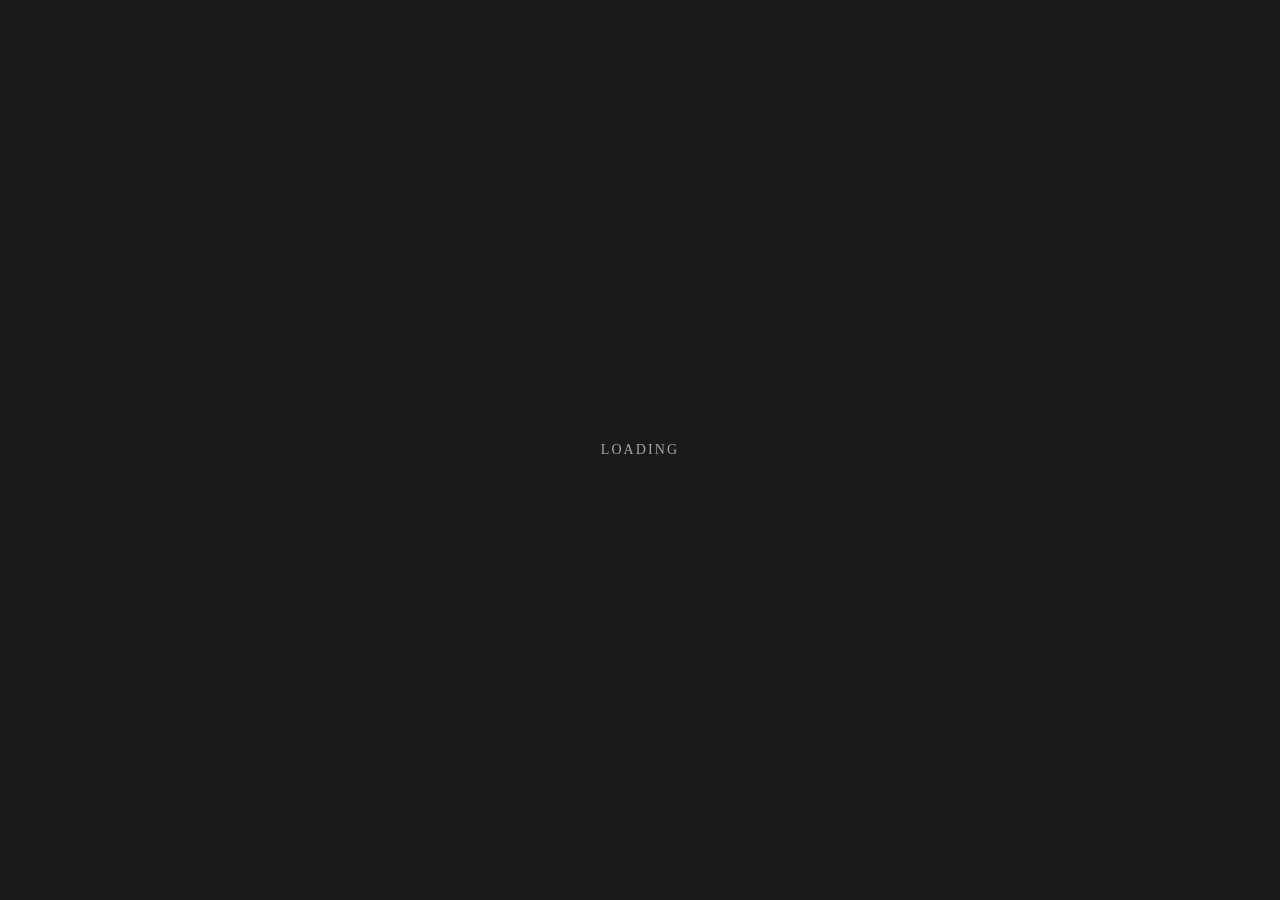
==== experiments/molecule-poetry.html @ ccba84ef "Add 3D bottle to molecule poetry experiment Scroll-driven page: scattered letters → AFTERIMAGE logot" ====
<!DOCTYPE html>
<html lang="en" class="loading">
<head>
<meta charset="UTF-8">
<meta name="viewport" content="width=device-width, initial-scale=1.0">
<title>AFTERIMAGE — Molecular Concrete Poetry</title>
<style>
  @font-face {
    font-family: 'Kalice';
    src: url('../assets/fonts/Kalice-Regular-CurlyR.woff2') format('woff2'),
         url('../assets/fonts/Kalice-Regular-CurlyR.woff') format('woff');
    font-weight: 400;
    font-style: normal;
  }
  @font-face {
    font-family: 'Kalice';
    src: url('../assets/fonts/Kalice-Medium.woff2') format('woff2'),
         url('../assets/fonts/Kalice-Medium.woff') format('woff');
    font-weight: 500;
    font-style: normal;
  }
  * { margin: 0; padding: 0; box-sizing: border-box; }
  html, body { width: 100%; height: 1100vh; overflow-x: hidden; background: #1a1a1a; }
  html.loading, html.loading body { height: 100vh; overflow: hidden; }
  #loader {
    position: fixed; inset: 0; z-index: 10;
    background: #1a1a1a;
    display: flex; align-items: center; justify-content: center;
    transition: opacity 0.6s ease;
  }
  #loader.done { opacity: 0; pointer-events: none; }
  #loader span {
    font: 400 14px Kalice, Georgia, serif;
    color: rgba(200,200,200,0.8);
    letter-spacing: 0.15em;
  }
  #loader span span {
    display: inline-block;
    animation: wave 1s ease-in-out infinite;
  }
  @keyframes wave {
    0%, 100% { opacity: 0.2; }
    50% { opacity: 1; }
  }
  #c { display: block; position: fixed; top: 0; left: 0; }
  #three-canvas {
    position: fixed;
    top: 0; left: 0;
    pointer-events: none;
    opacity: 0;
  }
  #bottle-caption {
    position: fixed;
    bottom: 12vh;
    left: 0; right: 0;
    text-align: center;
    font: 400 clamp(12px, 1.4vw, 18px) Kalice, Georgia, serif;
    line-height: 0.1;
    color: rgba(200, 200, 200, 0.7);
    letter-spacing: 0.2em;
    pointer-events: none;
    opacity: 0;
    z-index: 0;
  }
  .grain {
    position: fixed;
    top: -50%; left: -50%;
    width: 200%; height: 200%;
    pointer-events: none;
    z-index: 1;
    opacity: 0.08;
    background-image: url("data:image/svg+xml,%3Csvg viewBox='0 0 256 256' xmlns='http://www.w3.org/2000/svg'%3E%3Cfilter id='n'%3E%3CfeTurbulence type='fractalNoise' baseFrequency='0.55' numOctaves='4' stitchTiles='stitch'/%3E%3C/filter%3E%3Crect width='100%25' height='100%25' filter='url(%23n)'/%3E%3C/svg%3E");
    background-size: 256px 256px;
    animation: grain 0.5s steps(1) infinite;
  }
  @keyframes grain {
    0% { transform: translate(0, 0); }
    20% { transform: translate(-10%, -10%); }
    40% { transform: translate(5%, -15%); }
    60% { transform: translate(-15%, 5%); }
    80% { transform: translate(10%, 10%); }
    100% { transform: translate(0, 0); }
  }
</style>
<script type="importmap">
{
  "imports": {
    "three": "https://cdn.jsdelivr.net/npm/three@0.162.0/build/three.module.js",
    "three/addons/": "https://cdn.jsdelivr.net/npm/three@0.162.0/examples/jsm/"
  }
}
</script>
</head>
<body>
<div id="loader"><span><span style="animation-delay:0s">L</span><span style="animation-delay:0.08s">O</span><span style="animation-delay:0.16s">A</span><span style="animation-delay:0.24s">D</span><span style="animation-delay:0.32s">I</span><span style="animation-delay:0.4s">N</span><span style="animation-delay:0.48s">G</span></span></div>
<canvas id="c"></canvas>
<canvas id="three-canvas"></canvas>
<div id="bottle-caption"></div>
<script>
// Each letter appears on exactly one of the 3 lines; the other 2 get an invisible placeholder
(() => {
  const text = 'COMING LATE 2026';
  // Line assignment for visible letters only (1,2,3 → 0,1,2); spaces show on all lines
  const letterAssign = [0,1,2,1,2,1,0,2,1,0,1,2,1,0];
  const lines = [[], [], []];
  let li = 0;
  for (let i = 0; i < text.length; i++) {
    const ch = text[i];
    if (ch === ' ') {
      for (let l = 0; l < 3; l++) lines[l].push(`<span> </span>`);
    } else {
      const target = letterAssign[li++];
      for (let l = 0; l < 3; l++) {
        if (l === target) {
          lines[l].push(`<span>${ch}</span>`);
        } else {
          lines[l].push(`<span style="visibility:hidden">${ch}</span>`);
        }
      }
    }
  }
  document.getElementById('bottle-caption').innerHTML = lines.map(l => l.join('')).join('<br>');
})();
</script>
<div class="grain"></div>
<script>
// --- Simplex Noise ---
const SimplexNoise = (() => {
  const F2 = 0.5 * (Math.sqrt(3) - 1);
  const G2 = (3 - Math.sqrt(3)) / 6;
  const grad3 = [[1,1],[-1,1],[1,-1],[-1,-1],[1,0],[-1,0],[0,1],[0,-1]];
  class Simplex {
    constructor(seed = Math.random()) {
      this.perm = new Uint8Array(512);
      this.permMod8 = new Uint8Array(512);
      const p = new Uint8Array(256);
      for (let i = 0; i < 256; i++) p[i] = i;
      let s = seed * 2147483647 | 0;
      if (s <= 0) s += 2147483646;
      for (let i = 255; i > 0; i--) {
        s = (s * 16807) % 2147483647;
        const j = s % (i + 1);
        [p[i], p[j]] = [p[j], p[i]];
      }
      for (let i = 0; i < 512; i++) {
        this.perm[i] = p[i & 255];
        this.permMod8[i] = this.perm[i] % 8;
      }
    }
    noise2D(xin, yin) {
      const s = (xin + yin) * F2;
      const i = Math.floor(xin + s);
      const j = Math.floor(yin + s);
      const t = (i + j) * G2;
      const x0 = xin - (i - t), y0 = yin - (j - t);
      const i1 = x0 > y0 ? 1 : 0, j1 = x0 > y0 ? 0 : 1;
      const x1 = x0 - i1 + G2, y1 = y0 - j1 + G2;
      const x2 = x0 - 1 + 2 * G2, y2 = y0 - 1 + 2 * G2;
      const ii = i & 255, jj = j & 255;
      let n0 = 0, n1 = 0, n2 = 0;
      let t0 = 0.5 - x0 * x0 - y0 * y0;
      if (t0 > 0) { t0 *= t0; const g = grad3[this.permMod8[ii + this.perm[jj]]]; n0 = t0 * t0 * (g[0] * x0 + g[1] * y0); }
      let t1 = 0.5 - x1 * x1 - y1 * y1;
      if (t1 > 0) { t1 *= t1; const g = grad3[this.permMod8[ii + i1 + this.perm[jj + j1]]]; n1 = t1 * t1 * (g[0] * x1 + g[1] * y1); }
      let t2 = 0.5 - x2 * x2 - y2 * y2;
      if (t2 > 0) { t2 *= t2; const g = grad3[this.permMod8[ii + 1 + this.perm[jj + 1]]]; n2 = t2 * t2 * (g[0] * x2 + g[1] * y2); }
      return 70 * (n0 + n1 + n2);
    }
  }
  return Simplex;
})();

// --- Setup ---
const canvas = document.getElementById('c');
const ctx = canvas.getContext('2d');
const noise = new SimplexNoise(42);

const WORD = 'AFTERIMAGE';
const LETTER_COUNT = WORD.length;
const FONT_SIZE_RATIO = 0.045;

let W, H, fontSize;
function resize() {
  W = canvas.width = window.innerWidth;
  H = canvas.height = window.innerHeight;
  fontSize = Math.max(24, Math.min(W, H) * FONT_SIZE_RATIO);
}
resize();
window.addEventListener('resize', resize);

// --- 3D perspective ---
const PERSPECTIVE = 800; // distance from camera

function project(x3, y3, z3) {
  const scale = PERSPECTIVE / (PERSPECTIVE + z3);
  return {
    x: W / 2 + x3 * scale,
    y: H / 2 + y3 * scale,
    scale,
  };
}

// Rotate point around Y axis
function rotateY(x, y, z, angle) {
  const c = Math.cos(angle), s = Math.sin(angle);
  return { x: x * c + z * s, y, z: -x * s + z * c };
}

// Rotate point around X axis
function rotateX(x, y, z, angle) {
  const c = Math.cos(angle), s = Math.sin(angle);
  return { x, y: y * c - z * s, z: y * s + z * c };
}

// --- Letters with 3D positions ---
const letters = WORD.split('').map((ch, i) => ({
  ch,
  index: i,
  // Current 3D position (relative to center)
  x: (Math.random() - 0.5) * 400,
  y: (Math.random() - 0.5) * 400,
  z: (Math.random() - 0.5) * 400,
  vx: 0, vy: 0, vz: 0,
  // Target 3D position
  tx: 0, ty: 0, tz: 0,
}));

// --- Formations (3D, centered at origin) ---
function centeredWord() {
  const spacing = fontSize * 0.75;
  const totalW = spacing * (LETTER_COUNT - 1);
  const startX = -totalW / 2;
  return letters.map((_, i) => ({
    x: startX + i * spacing,
    y: 0,
    z: 0,
  }));
}

function dispersed() {
  const spread = Math.min(W, H) * 0.3;
  return letters.map(() => ({
    x: (Math.random() - 0.5) * spread,
    y: (Math.random() - 0.5) * spread,
    z: (Math.random() - 0.5) * spread,
  }));
}

const formations = [
  { name: 'centeredWord', fn: centeredWord, bonds: 'chain' },
  { name: 'dispersed', fn: dispersed, bonds: 'proximity' },
];

function getBonds(type) {
  switch (type) {
    case 'chain':
      return Array.from({ length: LETTER_COUNT - 1 }, (_, i) => [i, i + 1]);
    case 'proximity':
    default:
      return null;
  }
}

// --- Scroll-driven state ---
let scrollT = 0; // 0 = top (dispersed), 1 = bottom (aligned)
window.bottleT = 0; // 0 = bottle hidden, 1 = fully scrolled
let currentBondType = 'proximity';
let staticBonds = null;

// Current dispersed targets — re-randomized periodically
let dispersedPositions = dispersed();
let dispersedTimer = 0;
const DISPERSED_HOLD = 1.5;
const DISPERSED_SETTLE = 1.5;

function reRandomize() {
  dispersedPositions = dispersed();
  dispersedTimer = 0;
}

function updateTargetsFromScroll() {
  const aligned = centeredWord();

  // Blend bond type
  if (scrollT > 0.7) {
    currentBondType = 'chain';
    staticBonds = getBonds('chain');
  } else {
    currentBondType = 'proximity';
    staticBonds = null;
  }

  letters.forEach((letter, i) => {
    letter.tx = dispersedPositions[i].x + (aligned[i].x - dispersedPositions[i].x) * scrollT;
    letter.ty = dispersedPositions[i].y + (aligned[i].y - dispersedPositions[i].y) * scrollT;
    letter.tz = dispersedPositions[i].z + (aligned[i].z - dispersedPositions[i].z) * scrollT;
  });
}

window.addEventListener('scroll', () => {
  // Letters complete over the first 4 screen heights (same as original)
  const H = window.innerHeight;
  const letterScrollRange = 4 * H;
  scrollT = Math.min(1, Math.max(0, window.scrollY / letterScrollRange));

  // Hold zone: logotype + byline stay visible for 3 extra screen heights
  const holdEnd = letterScrollRange + 3 * H;
  // Bottle section: starts after the hold, runs to end of page
  const totalMaxScroll = document.body.scrollHeight - H;
  window.bottleT = Math.max(0, Math.min(1, (window.scrollY - holdEnd) / (totalMaxScroll - holdEnd)));
});

// Initialize
updateTargetsFromScroll();

// --- Physics ---
const SPRING_K = 1.3;
const DAMPING = 0.83;
const NOISE_SPEED = 0.4;
const VIBRATION_AMP = 1.5;
const BOND_DISTANCE_THRESHOLD_RATIO = 6;

// --- Rotation state ---
let rotY = 0;
let rotX = 0;
const ROT_Y_SPEED = 0.15; // radians per second
const ROT_X_SPEED = 0.06;

// --- Rendering ---
let time = 0;
let lastTime = performance.now();

function animate(now) {
  requestAnimationFrame(animate);

  const dt = Math.min((now - lastTime) / 1000, 0.05);
  lastTime = now;
  time += dt;

  // Re-randomize dispersed positions when near the top
  if (scrollT < 0.1) {
    dispersedTimer += dt;
    if (dispersedTimer > DISPERSED_HOLD + DISPERSED_SETTLE) {
      reRandomize();
    }
  } else {
    dispersedTimer = 0;
  }

  // Update targets from scroll
  updateTargetsFromScroll();

  // Rotation eases down as letters align
  const rotAmount = 1 - scrollT * scrollT;
  rotY += ROT_Y_SPEED * dt * rotAmount;
  rotX = Math.sin(time * 0.2) * 0.25 * rotAmount;

  // Update 3D physics (spring toward target in local space)
  for (const letter of letters) {
    letter.vx += (letter.tx - letter.x) * SPRING_K * dt;
    letter.vy += (letter.ty - letter.y) * SPRING_K * dt;
    letter.vz += (letter.tz - letter.z) * SPRING_K * dt;
    letter.vx *= DAMPING;
    letter.vy *= DAMPING;
    letter.vz *= DAMPING;
    letter.x += letter.vx * dt * 60;
    letter.y += letter.vy * dt * 60;
    letter.z += letter.vz * dt * 60;
  }

  // Text slides up when bottle is appearing (bottleT 0→0.3)
  const bottleProgress = Math.min(1, (window.bottleT || 0) / 0.3);
  // Slide from center (0) to 12vh from top (matching caption spacing from bottom)
  const textTargetY = -(H / 2) + H * 0.12;
  const textOffsetY = bottleProgress * textTargetY;
  const textAlpha = 1; // text stays visible, just moves up

  // Clear
  ctx.fillStyle = '#1a1a1a';
  ctx.fillRect(0, 0, W, H);

  {
    // Effects fade out as we approach alignment
    const fx = 1 - scrollT;

    // Compute projected positions with noise vibration
    const projected = letters.map((letter, i) => {
      const nx = noise.noise2D(i * 1.7, time * NOISE_SPEED) * VIBRATION_AMP * fx;
      const ny = noise.noise2D(i * 1.7 + 100, time * NOISE_SPEED + 50) * VIBRATION_AMP * fx;

      // Apply rotation to local 3D position
      let p = rotateY(letter.x, letter.y, letter.z, rotY);
      p = rotateX(p.x, p.y, p.z, rotX);

      // Project to 2D with perspective
      const proj = project(p.x, p.y, p.z);
      // Flat (no-perspective) position
      const flatX = W / 2 + letter.x;
      const flatY = H / 2 + letter.y;
      // Blend between perspective and flat based on scroll
      const sx = proj.x * fx + flatX * scrollT;
      const sy = proj.y * fx + flatY * scrollT;

      return {
        index: i,
        ch: letter.ch,
        screenX: sx + nx,
        screenY: sy + ny + textOffsetY,
        scale: proj.scale,
        z: p.z,
      };
    });

    // Sort by depth (back to front)
    const sorted = [...projected].sort((a, b) => b.z - a.z);

    // Draw bonds (fade out with scroll)
    if (fx > 0.01) {
      const bondThreshold = fontSize * BOND_DISTANCE_THRESHOLD_RATIO;
      ctx.lineWidth = 1;

      if (staticBonds) {
        for (const [a, b] of staticBonds) {
          const pa = projected[a];
          const pb = projected[b];
          const dist = Math.hypot(pb.screenX - pa.screenX, pb.screenY - pa.screenY);
          const alpha = Math.max(0, 1 - dist / (bondThreshold * 1.2));
          const minScale = Math.min(pa.scale, pb.scale);
          const fog = Math.max(0, (minScale - 0.5) / 0.5);

          ctx.strokeStyle = `rgba(200, 200, 200, ${alpha * 0.18 * fog * fog * fx})`;
          ctx.beginPath();
          ctx.moveTo(pa.screenX, pa.screenY);
          ctx.lineTo(pb.screenX, pb.screenY);
          ctx.stroke();
        }
      } else {
        for (let i = 0; i < LETTER_COUNT; i++) {
          for (let j = i + 1; j < LETTER_COUNT; j++) {
            const pa = projected[i];
            const pb = projected[j];
            const dist = Math.hypot(pb.screenX - pa.screenX, pb.screenY - pa.screenY);
            if (dist < bondThreshold) {
              const alpha = 1 - dist / bondThreshold;
              const minScale = Math.min(pa.scale, pb.scale);
              const fog = Math.max(0, (minScale - 0.5) / 0.5);
              ctx.strokeStyle = `rgba(200, 200, 200, ${alpha * 0.15 * fog * fog * fx})`;
              ctx.beginPath();
              ctx.moveTo(pa.screenX, pa.screenY);
              ctx.lineTo(pb.screenX, pb.screenY);
              ctx.stroke();
            }
          }
        }
      }
    }

    // Draw letters (sorted back to front)
    ctx.textAlign = 'center';
    ctx.textBaseline = 'middle';

    for (const p of sorted) {
      // Blend scale toward 1 as we align, so all letters are same size
      const blendedScale = p.scale + (1 - p.scale) * scrollT;
      const scaledSize = fontSize * blendedScale;
      const fog = Math.max(0, (p.scale - 0.5) / 0.5);
      const depthAlpha = 0.05 + 0.9 * fog * fog;
      const alpha = depthAlpha + (1 - depthAlpha) * scrollT;
      const blur = (1 - fog) * 3 * fx;

      ctx.save();
      ctx.filter = blur > 0.3 ? `blur(${blur}px)` : 'none';
      ctx.font = `400 ${scaledSize}px Kalice, Georgia, serif`;
      ctx.fillStyle = `rgba(200, 200, 200, ${alpha})`;
      ctx.fillText(p.ch, p.screenX, p.screenY);
      ctx.restore();
    }

    // Byline — fades in as letters align, slides up with them
    const bylineAlpha = Math.max(0, (scrollT - 0.9) / 0.1);
    if (bylineAlpha > 0.01) {
      const bylineSize = fontSize * 0.525;
      ctx.font = `400 ${bylineSize}px Kalice, Georgia, serif`;
      ctx.textAlign = 'center';
      ctx.textBaseline = 'middle';
      ctx.fillStyle = `rgba(200, 200, 200, ${bylineAlpha})`;
      const bylineX = W / 2 + bylineSize * 1.5;
      const bylineY = H / 2 + fontSize * 0.75 + textOffsetY;
      ctx.fillText('BY            STUDIO', bylineX, bylineY);
      ctx.fillText('MEYOHAS', bylineX, bylineY + bylineSize * 1.3);
    }
  }
}

// --- Loading gate: wait for fonts + 3D models ---
window.bottleLoaded = false;
function checkReady() {
  if (!window.bottleLoaded) {
    requestAnimationFrame(checkReady);
    return;
  }
  // Dismiss loader
  const loader = document.getElementById('loader');
  loader.classList.add('done');
  document.documentElement.classList.remove('loading');
  setTimeout(() => loader.remove(), 700);
  // Start 2D animation
  requestAnimationFrame(animate);
}
document.fonts.ready.then(() => {
  checkReady();
});
</script>
<script type="module">
import * as THREE from 'three';
import { GLTFLoader } from 'three/addons/loaders/GLTFLoader.js';
import { DRACOLoader } from 'three/addons/loaders/DRACOLoader.js';
import { RoomEnvironment } from 'three/addons/environments/RoomEnvironment.js';

// --- Renderer ---
const threeCanvas = document.getElementById('three-canvas');
const renderer = new THREE.WebGLRenderer({ canvas: threeCanvas, alpha: true, antialias: true });
renderer.setPixelRatio(Math.min(window.devicePixelRatio, 2));
renderer.setSize(window.innerWidth, window.innerHeight);
renderer.setClearColor(0x000000, 0);
renderer.toneMapping = THREE.ACESFilmicToneMapping;
renderer.toneMappingExposure = 2.5;

// --- Environment cubemap for glass reflections (generated once, cheap) ---
const pmremGenerator = new THREE.PMREMGenerator(renderer);
const envMap = pmremGenerator.fromScene(new RoomEnvironment(), 0.04).texture;
pmremGenerator.dispose();

// --- Scene (no scene.environment — envMap only on glass material) ---
const scene = new THREE.Scene();

// --- Camera ---
const camera = new THREE.PerspectiveCamera(35, window.innerWidth / window.innerHeight, 0.1, 100);
camera.position.set(0, 0, 5);
camera.lookAt(0, 0, 0);

// --- Lighting (bright, multi-directional for glass) ---
scene.add(new THREE.AmbientLight(0xffffff, 0.3));

const keyLight = new THREE.DirectionalLight(0xffffff, 3);
keyLight.position.set(2, 3, 4);
scene.add(keyLight);

const fillLight = new THREE.DirectionalLight(0xffffff, 2);
fillLight.position.set(-3, 1, 2);
scene.add(fillLight);

const backLight = new THREE.DirectionalLight(0xffffff, 2.5);
backLight.position.set(0, 0, -4);
scene.add(backLight);

const topLight = new THREE.DirectionalLight(0xffffff, 1.5);
topLight.position.set(0, 5, 0);
scene.add(topLight);

// Red-tinted side spotlight
const sideLight = new THREE.SpotLight(0xC60900, 12);
sideLight.position.set(5, 1, 1);
sideLight.target.position.set(0, 0, 0);
sideLight.angle = Math.PI / 6;
sideLight.penumbra = 0.7;
sideLight.decay = 2;
scene.add(sideLight);
scene.add(sideLight.target);

// Orbiting spotlight — starts from camera, full rotation in 5s
const orbitLight = new THREE.SpotLight(0xffffff, 25);
orbitLight.angle = Math.PI / 5;
orbitLight.penumbra = 0.6;
orbitLight.decay = 1.5;
orbitLight.target.position.set(0, 0, 0);
scene.add(orbitLight);
scene.add(orbitLight.target);
const ORBIT_RADIUS = 5.6;
const ORBIT_SPEED = (2 * Math.PI) / 5; // full rotation in 5 seconds
let orbitAngle = 0; // starts at camera (z+)

// --- Bottle group ---
const bottleGroup = new THREE.Group();
scene.add(bottleGroup);

const dracoLoader = new DRACOLoader();
dracoLoader.setDecoderPath('https://cdn.jsdelivr.net/npm/three@0.162.0/examples/jsm/libs/draco/');
const loader = new GLTFLoader();
loader.setDRACOLoader(dracoLoader);
let modelsLoaded = 0;
let bottleReady = false;

function onModelsReady() {
  const box = new THREE.Box3().setFromObject(bottleGroup);
  const center = box.getCenter(new THREE.Vector3());
  const size = box.getSize(new THREE.Vector3());

  // Pivot for centering
  const pivot = new THREE.Group();
  while (bottleGroup.children.length) {
    pivot.add(bottleGroup.children[0]);
  }
  pivot.position.sub(center);
  bottleGroup.add(pivot);

  // Scale
  const maxDim = Math.max(size.x, size.y, size.z);
  const scale = 1.12 / maxDim;
  bottleGroup.scale.setScalar(scale);

  // Warm-up render — compiles transmission shaders during loading screen
  bottleGroup.visible = true;
  renderer.render(scene, camera);
  renderer.render(scene, camera); // second pass ensures transmission shader compiled
  bottleGroup.visible = false;

  bottleReady = true;
  window.bottleLoaded = true;
}

// Glass material — envMap reflections + clearcoat, NO transmission (fast)
const glassMaterial = new THREE.MeshPhysicalMaterial({
  color: new THREE.Color(0x111111),
  metalness: 0.0,
  roughness: 0.05,
  envMap: envMap,
  envMapIntensity: 2.5,
  clearcoat: 1.0,
  clearcoatRoughness: 0.0,
  ior: 1.5,
  reflectivity: 1.0,
  transparent: true,
  opacity: 0.30,
  side: THREE.DoubleSide,
  depthWrite: false,
});

// Load glass body
loader.load('bottle-body.glb', (gltf) => {
  const model = gltf.scene;
  model.traverse((child) => {
    if (child.isMesh) {
      child.material = glassMaterial;
      child.renderOrder = 1;
    }
  });
  bottleGroup.add(model);
  modelsLoaded++;
  if (modelsLoaded === 2) onModelsReady();
}, undefined, (err) => {
  console.warn('Failed to load bottle body:', err);
});

// Load pump
loader.load('bottle-pump.glb', (gltf) => {
  const model = gltf.scene;
  model.traverse((child) => {
    if (child.isMesh) {
      child.material = new THREE.MeshStandardMaterial({
        color: new THREE.Color(0x8a0600),
        metalness: 0.8,
        roughness: 0.15,
      });
      child.renderOrder = 0;
    }
  });
  bottleGroup.add(model);
  modelsLoaded++;
  if (modelsLoaded === 2) onModelsReady();
}, undefined, (err) => {
  console.warn('Failed to load bottle pump:', err);
});

// --- Handle resize ---
window.addEventListener('resize', () => {
  const w = window.innerWidth;
  const h = window.innerHeight;
  camera.aspect = w / h;
  camera.updateProjectionMatrix();
  renderer.setSize(w, h);
});

// --- Animation loop ---
function animateBottle() {
  requestAnimationFrame(animateBottle);

  const bottleT = window.bottleT || 0;

  const captionEl = document.getElementById('bottle-caption');
  if (bottleT <= 0 || !bottleReady) {
    threeCanvas.style.opacity = '0';
    captionEl.style.opacity = '0';
    return;
  }

  bottleGroup.visible = true;

  // Fade in: bottleT 0 → 0.3 maps to opacity 0 → 1
  const fadeAlpha = Math.min(1, bottleT / 0.3);
  threeCanvas.style.opacity = fadeAlpha;
  captionEl.style.opacity = fadeAlpha;

  // Slow bottle rotation
  bottleGroup.rotation.y += 0.004;

  // Orbit the spotlight around the bottle (5s full rotation)
  orbitAngle += ORBIT_SPEED / 60; // ~60fps
  orbitLight.position.set(
    Math.sin(orbitAngle) * ORBIT_RADIUS,
    1,
    Math.cos(orbitAngle) * ORBIT_RADIUS
  );

  renderer.render(scene, camera);
}

requestAnimationFrame(animateBottle);
</script>
</body>
</html>
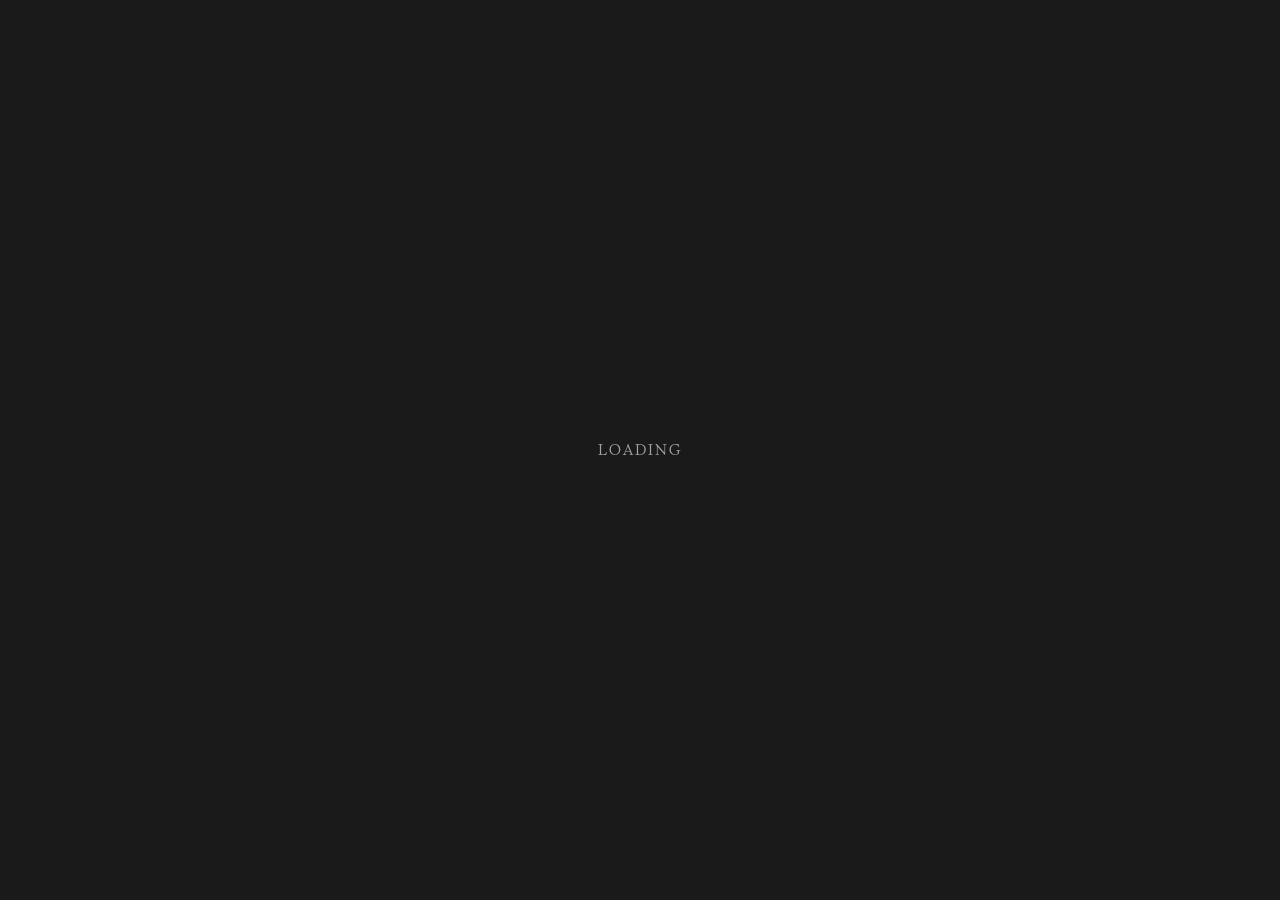
==== commit 8932e979: "Fix curly R font on GitHub Pages and mobile scroll speed - Add Kalice-Regular-CurlyR.woff2 to git tr" ====
--- a/experiments/molecule-poetry.html
+++ b/experiments/molecule-poetry.html
@@ -7,8 +7,7 @@
 <style>
   @font-face {
     font-family: 'Kalice';
-    src: url('../assets/fonts/Kalice-Regular-CurlyR.woff2') format('woff2'),
-         url('../assets/fonts/Kalice-Regular-CurlyR.woff') format('woff');
+    src: url('../assets/fonts/Kalice-Regular-CurlyR.woff2') format('woff2');
     font-weight: 400;
     font-style: normal;
   }
@@ -21,6 +20,9 @@
   }
   * { margin: 0; padding: 0; box-sizing: border-box; }
   html, body { width: 100%; height: 1100vh; overflow-x: hidden; background: #1a1a1a; }
+  @media (max-width: 768px) {
+    html, body { height: 600vh; }
+  }
   html.loading, html.loading body { height: 100vh; overflow: hidden; }
   #loader {
     position: fixed; inset: 0; z-index: 10;
@@ -298,13 +300,14 @@
 }
 
 window.addEventListener('scroll', () => {
-  // Letters complete over the first 4 screen heights (same as original)
+  // Shorter scroll distances on mobile
   const H = window.innerHeight;
-  const letterScrollRange = 4 * H;
+  const isMobile = window.innerWidth <= 768;
+  const letterScrollRange = (isMobile ? 2.5 : 4) * H;
   scrollT = Math.min(1, Math.max(0, window.scrollY / letterScrollRange));
 
-  // Hold zone: logotype + byline stay visible for 3 extra screen heights
-  const holdEnd = letterScrollRange + 3 * H;
+  // Hold zone: logotype + byline stay visible
+  const holdEnd = letterScrollRange + (isMobile ? 1 : 3) * H;
   // Bottle section: starts after the hold, runs to end of page
   const totalMaxScroll = document.body.scrollHeight - H;
   window.bottleT = Math.max(0, Math.min(1, (window.scrollY - holdEnd) / (totalMaxScroll - holdEnd)));
